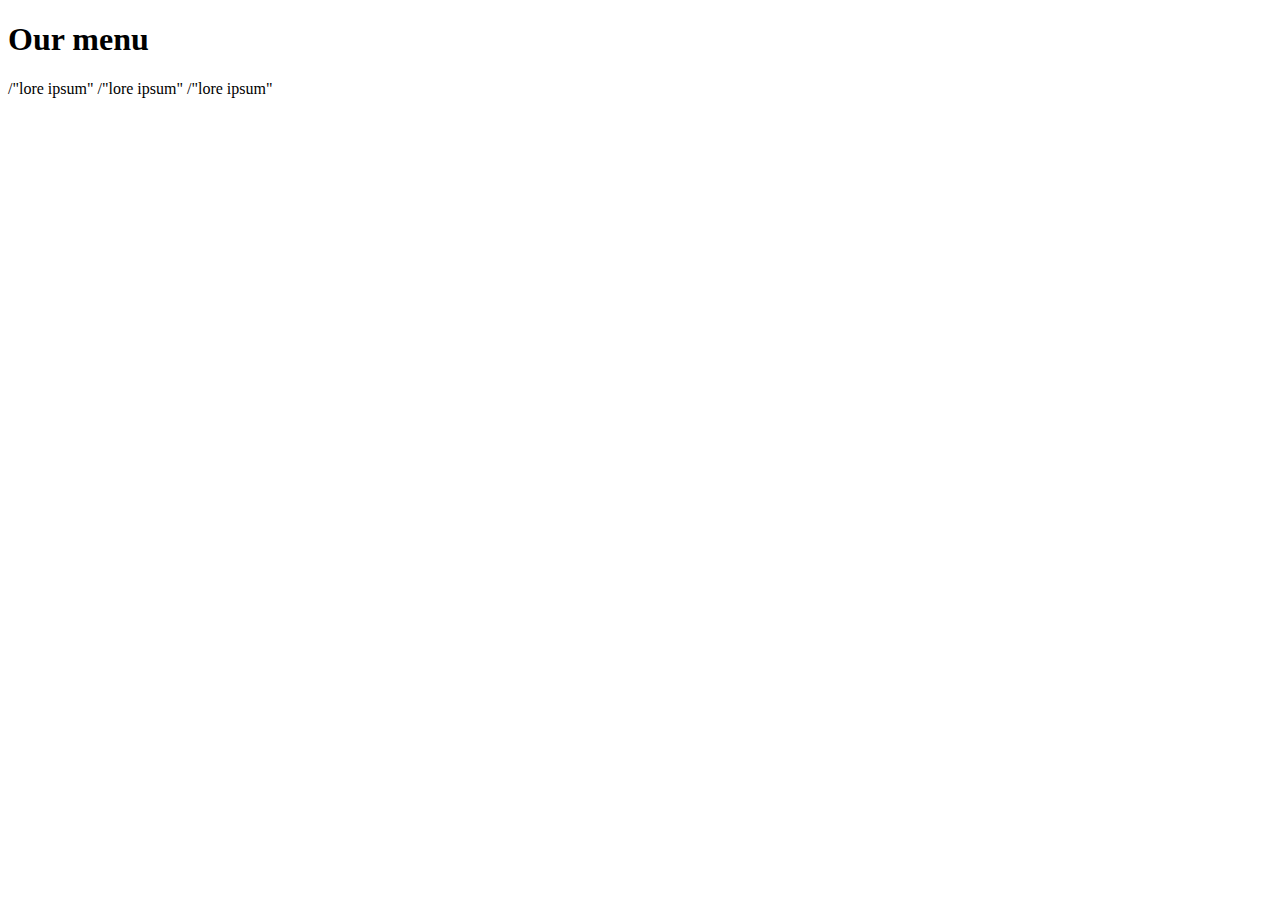
==== mod2_solution/index.html @ 04692d07 ""Assigment"" ====
<!DOCTYPE html>
<html>
<head>
	<meta charset="utf-8">
	<title>our menu</title>
	
</head>
<body>
	<h1>Our menu</h1>
	<p1>/"lore ipsum"</p1>
	<p2>/"lore ipsum"</p2>
	<p3>/"lore ipsum"</p3>
</body>
</html>
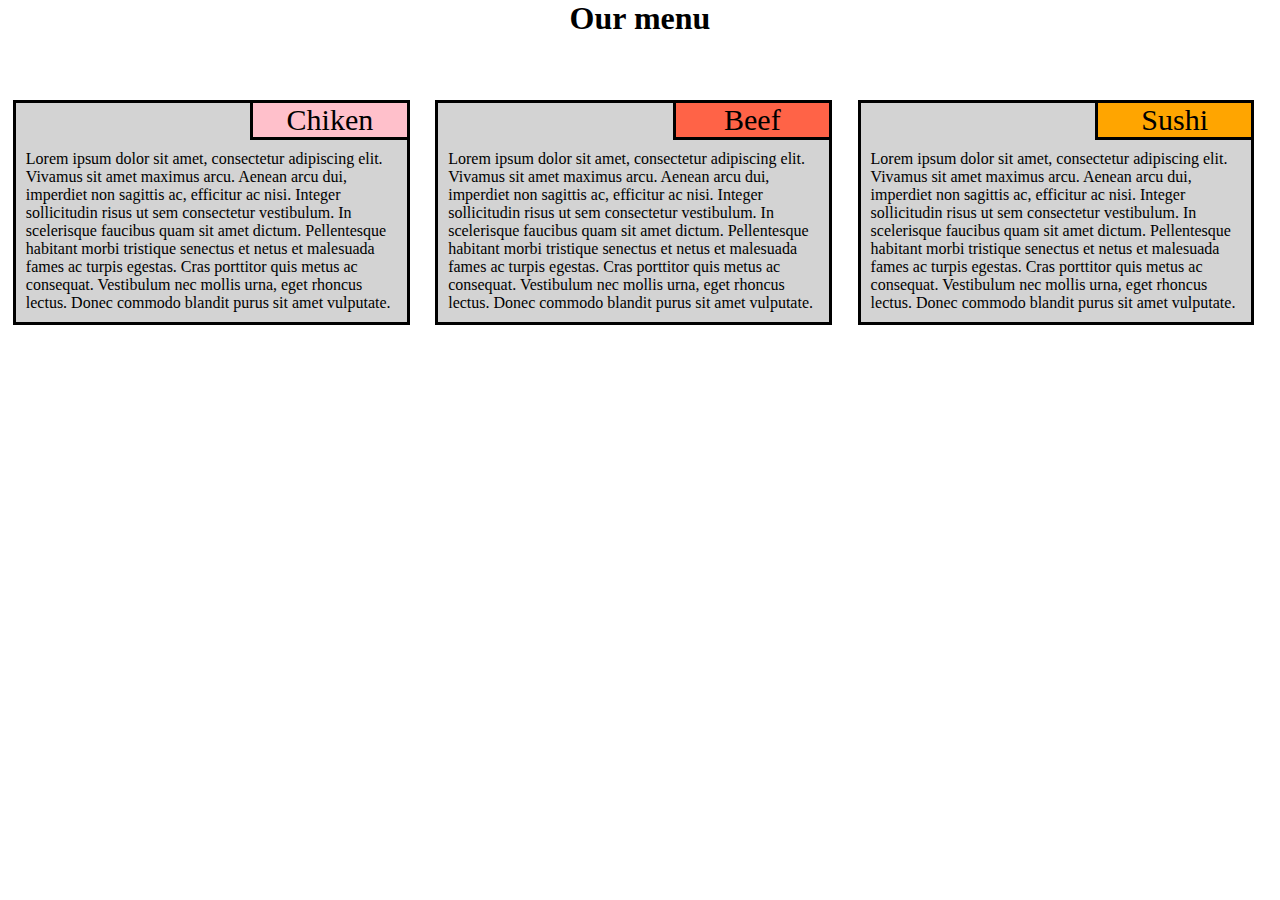
==== commit 222e0b19: "web site finished" ====
--- a/mod2_solution/index.html
+++ b/mod2_solution/index.html
@@ -1,14 +1,47 @@
 <!DOCTYPE html>
 <html>
+
 <head>
 	<meta charset="utf-8">
 	<title>our menu</title>
-	
+	<link rel="stylesheet" type="text/css" href="style.css">
+	<style>
+		*{
+			box-sizing: border-box ;
+			margin: 0px;
+			
+			
+		}
+	</style>
 </head>
+
 <body>
 	<h1>Our menu</h1>
-	<p1>/"lore ipsum"</p1>
-	<p2>/"lore ipsum"</p2>
-	<p3>/"lore ipsum"</p3>
+	<div class="column" id="p1">
+		<p id="Chiken">Chiken</p>
+		<p class="text">Lorem ipsum dolor sit amet, consectetur adipiscing elit. Vivamus sit amet maximus arcu. Aenean arcu dui,
+			imperdiet non sagittis ac, efficitur ac nisi. Integer sollicitudin risus ut sem consectetur vestibulum. In
+			scelerisque faucibus quam sit amet dictum. Pellentesque habitant morbi tristique senectus et netus et
+			malesuada fames ac turpis egestas. Cras porttitor quis metus ac consequat. Vestibulum nec mollis urna, eget
+			rhoncus lectus. Donec commodo blandit purus sit amet vulputate.</p>
+	</div>
+
+	<div class="column" id="p2">
+		<p id="Beef">Beef</p>
+		<p class="text">Lorem ipsum dolor sit amet, consectetur adipiscing elit. Vivamus sit amet maximus arcu. Aenean arcu dui,
+			imperdiet non sagittis ac, efficitur ac nisi. Integer sollicitudin risus ut sem consectetur vestibulum. In
+			scelerisque faucibus quam sit amet dictum. Pellentesque habitant morbi tristique senectus et netus et
+			malesuada fames ac turpis egestas. Cras porttitor quis metus ac consequat. Vestibulum nec mollis urna, eget
+			rhoncus lectus. Donec commodo blandit purus sit amet vulputate.</p>
+	</div>
+	<div class="column" id="p3">
+		<p id="Sushi">Sushi</p>
+			<p class="text">Lorem ipsum dolor sit amet, consectetur adipiscing elit. Vivamus sit amet maximus arcu. Aenean arcu dui,
+			imperdiet non sagittis ac, efficitur ac nisi. Integer sollicitudin risus ut sem consectetur vestibulum. In
+			scelerisque faucibus quam sit amet dictum. Pellentesque habitant morbi tristique senectus et netus et
+			malesuada fames ac turpis egestas. Cras porttitor quis metus ac consequat. Vestibulum nec mollis urna, eget
+			rhoncus lectus. Donec commodo blandit purus sit amet vulputate.</p>
+	</div>
 </body>
+
 </html>--- a/mod2_solution/style.css
+++ b/mod2_solution/style.css
@@ -0,0 +1,78 @@
+h1{
+	text-align: center;
+	margin-bottom: 50px;
+
+}
+.column{
+	background-color: Lightgray;
+	width: 31%;
+	margin: 1%;
+	float:left;
+	padding: 0px;
+	border: 3px solid black;
+	
+	
+}
+.text{
+	padding: 10px;
+
+}
+#Chiken{
+	background-color: Pink;
+	padding: 0px;
+	margin: 0px;
+	border-bottom: 3px solid black;
+	border-left: 3px solid black;
+	width: 40%;
+	text-align: center;
+	font-size: 30px;
+	position: relative;	
+	top: 0px;
+	left: 60%;
+	}
+	
+#Beef{
+	background-color: Tomato;
+	padding: 0px;
+	margin: 0px;
+	border-bottom: 3px solid black;
+	border-left: 3px solid black;
+	width: 40%;
+	text-align: center;
+	font-size: 30px;
+	position: relative;	
+	top: 0px;
+	left: 60%;
+	}
+#Sushi{
+	background-color: Orange;
+	padding: 0px;
+	margin: 0px;
+	border-bottom: 3px solid black;
+	border-left: 3px solid black;
+	width: 40%;
+	text-align: center;
+	font-size: 30px;
+	position: relative;	
+	top: 0px;
+	left: 60%;
+	}
+@media (min-width: 992px){
+		#p1, #p2, #p3{
+			width: 31%
+		}
+	}
+@media (min-width: 768px) and (max-width: 991px){
+		#p1, #p2{
+			width: 47%;
+		}
+		#p3{
+			width: 96%;
+			
+		}
+	}
+@media (max-width: 767px){
+		#p1, #p2, #p3{
+			width: 96%;
+		}
+	}
